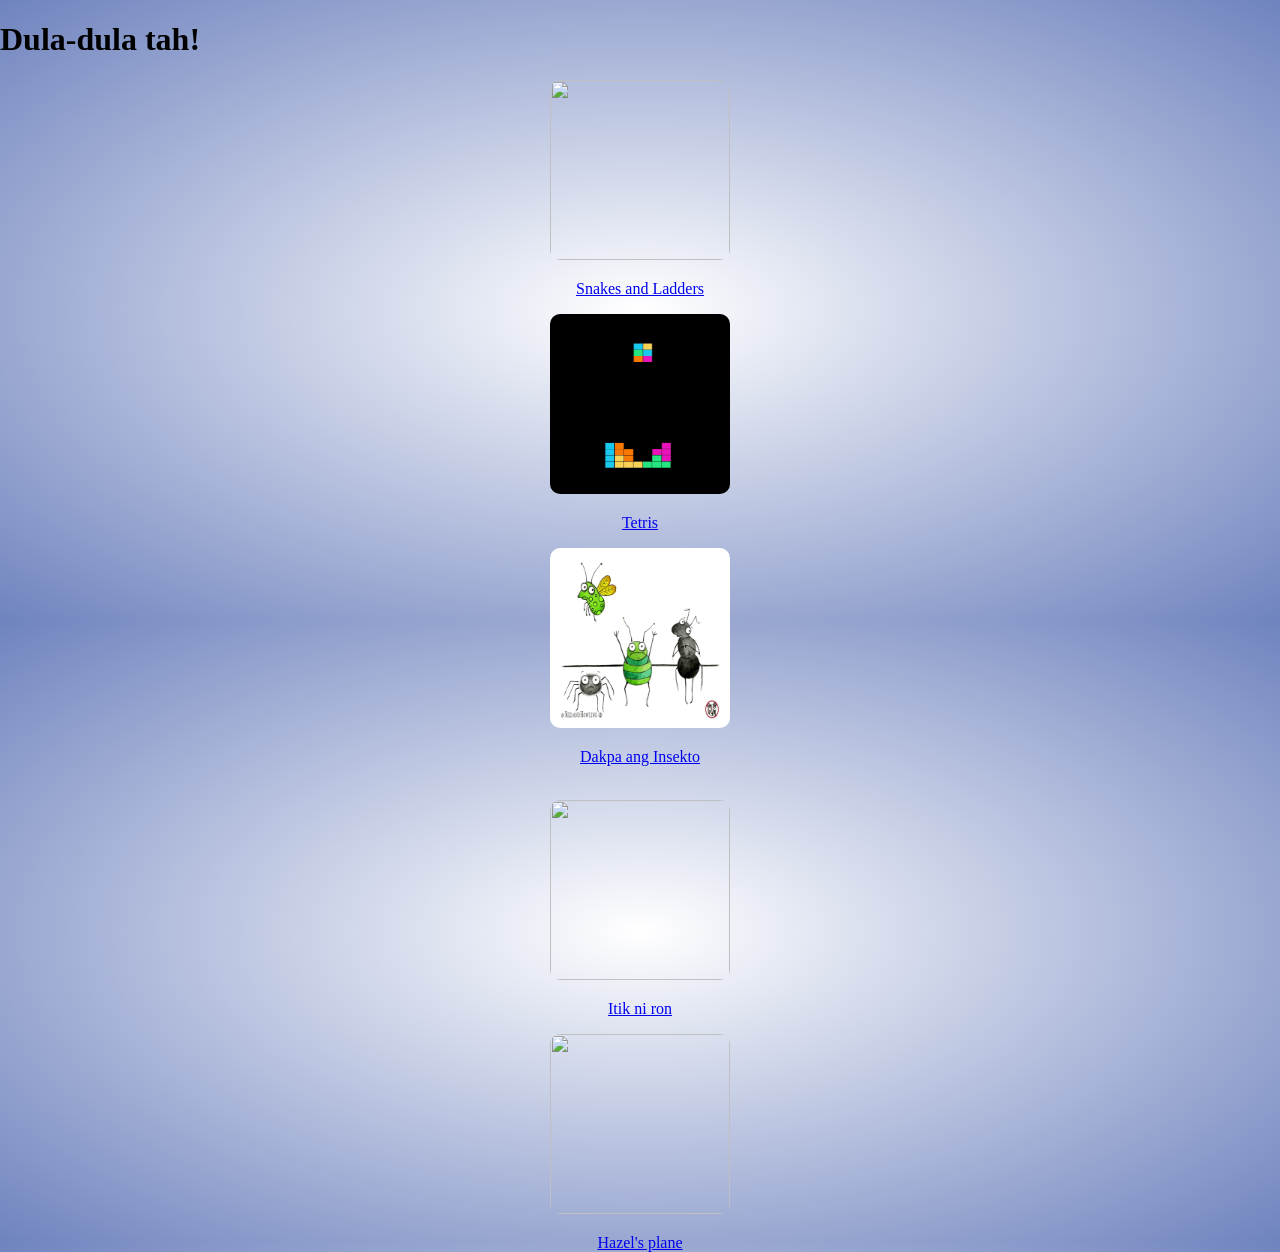
==== index.html @ bc3d1f85 "Add links and images for game options" ====
<!DOCTYPE html>
<html lang="en">

  <head>
    <meta charset="UTF-8">
    <meta name="viewport" content="width=device-width, initial-scale=1.0, maximum-scale=1.0, user-scalable=no">

    <title>Games Nganii ron</title>
    <link rel="stylesheet" href="./style1.css">
    <link rel="stylesheet" href="./style.css">

  </head>
    
  <body>
    <h1>Dula-dula tah!</h1>
    <div id="maindiv">
<center> <div id="div1"><a href="./SnakeLadder/game.html"><img src="snakeLadder.gif" id="planeImage" width="180px" height="180px"></br>
        <p id="itikP">Snakes and Ladders</p></a></div></center>
      
     <center> <div id="div1"><a href="./Tetris.html"><img src="tetris.gif" id="planeImage" width="180px" height="180px"></br>
        <p id="itikP">Tetris</p></a></div>
      <div id="div2"><a href="./Insectgame/insectgame.html"><img src="insect.gif" id="planeImage" width="180px" height="180px"></br>
        <p id="itikP">Dakpa ang Insekto</p></a></div></br></center>
      <center><div id="div3"><a href="./Itik/html/itik.html"><img src="itik.gif" id="planeImage" width="180px" height="180px"></br>
        <p id="itikP">Itik ni ron</p></a></div>
      <div id="div4"><a href="./Plane1/plane.html"><img src="plane.gif" id="planeImage" width="180px" height="180px"></br>
        <p id="itikP">Hazel's plane</p></a></div></center>    
    </div>

  </body>
  
  </html>
---- style.css ----
@import url('https://fonts.googleapis.com/css?family=Josefin+Slab');
@import url('https://fonts.googleapis.com/css?family=Nosifer');

html {
    user-select: none;
}
          
body {
    margin: 0;
    width: 100%;
    height: 600px;
    background: radial-gradient(white, #6F83BE);
}

#maindiv { 
           }

.menu {
    width: 220px;
    height: 480px;
    background-color: #898989;
    position: absolute;
    animation: 0.5s linear;
    animation-fill-mode: forwards;
    overflow: hidden;
    top: 0;
    left: -220px;
    z-index: 1000;
    box-shadow: 0 0 10px black;
}

.listMenu {
    width: 100%;
    height: 410px;
    background-color: transparent;
    display: flex;
    justify-content: center;
    align-items: stretch;
    flex-wrap: wrap;
    position: absolute;
    bottom: 0;
    z-index: 10;
    perspective: 400px;
}

#program {
    position: absolute;
    width: 340px;
    height: 520px;
    background-color: transparent;
    top: calc(50% - 260px);
    left: calc(50% - 170px);
    box-shadow: 0 0 10px  black;
    z-index: 10;
}

.controlPanel {
    width: 100%;
    height: 40px;
    box-sizing: border-box;
    border: 2px solid black;
    border-bottom: transparent;
    border-top: transparent;
    box-shadow: 0 2px 8px rgba(0,0,0,0.5),
    inset 0 1px rgba(255,255,255,0.3),
    inset 0 10px rgba(255,255,255,0.2),
    inset 0 10px 20px rgba(255,255,255,0.25),
    inset 0 -15px 30px rgba(0,0,0,0.3);
    position: absolute;
    top: 0;
    left: 0;
    background-color: transparent;
}

#programClose {
    width: 49px;
    height: 100%;
    position: absolute;
    right: 0;
    background-color: transparent;
    cursor: pointer;
    background: url("http://s019.radikal.ru/i637/1710/7b/b31517e19a30.png") center no-repeat;
}
#programClose:hover {
    background-color: red;
    box-shadow: 0 2px 8px rgba(0,0,0,0.5),
    inset 0 1px rgba(255,255,255,0.3),
    inset 0 10px rgba(255,255,255,0.2),
    inset 0 10px 20px rgba(255,255,255,0.25),
    inset 0 -15px 30px rgba(0,0,0,0.3);
}

#collapse {
    width: 49px;
    height: 100%;
    position: absolute;
    right: 49px;
    background-color: transparent;
    cursor: pointer;
    background: url("http://s019.radikal.ru/i612/1710/8d/10d0c3fe6706.png") no-repeat;
    background-position: center 14px;
}
#collapse:hover {
    background-color: #3c2153;
    box-shadow: 0 2px 8px rgba(0,0,0,0.5),
    inset 0 1px rgba(255,255,255,0.3),
    inset 0 10px rgba(255,255,255,0.2),
    inset 0 10px 20px rgba(255,255,255,0.25),
    inset 0 -15px 30px rgba(0,0,0,0.3);
}

#hitbox {
    height: 100%;
    width: 238px;
    position: absolute;
    left: 0;
    background-color: transparent;
    cursor: url('http://s018.radikal.ru/i516/1710/0d/1efea4e7432d.png'), move;
}

.file {
    width: 80px;
    height: 100px;
    background: url("http://s018.radikal.ru/i524/1710/fb/3cce60cf693e.png") no-repeat;
    background-position: center center;
    position: absolute;
    top: 100px;
    left: 200px;
    cursor: pointer;
    box-sizing: border-box;
}

.file:hover {
    background-color: RGBA(200,220,241,0.4);
    border: 1px solid rgba(31,179,240,0.7);
}


.pixel {
    width: 10%;
    height: 4%;
    border: 1px solid black;
    box-sizing: border-box;
}

.figurePixel {
    background-color: #E3F9A6;
    border: 1px solid white;
    box-shadow: 5px 5px 20px black,
    inset 0 0 10px black;
}

#displayWindow {
    height: 480px;
    width: 240px;
    display: flex;
    justify-content: flex-start;
    align-items: flex-end;
    position: absolute;
    top: 0;
    left: 0;
    border: 1px solid black;
    overflow: hidden;
}
#screen {
    height: 480px;
    width: 340px;
    position: absolute;
    bottom: 0;
    left: 0;
}

#auxiliaryDisplay {
    width: 97px;
    height: 480px;
    background-color: #372939;
    border: 1px solid black;
    box-shadow: inset 0 0 20px black;
    position: absolute;
    top: 0;
    right: 0;
}

#display {
    width: 240px;
    height: 600px;
    display: flex;
    justify-content: flex-start;
    align-items: flex-start;
    flex-wrap: wrap;
    background-image: url('myimg.jpg');
    background-repeat: no-repeat;
    background-size: cover;
}

/* The Modal (background) */
.modal {
  display: none; /* Hidden by default */
  position: fixed; /* Stay in place */
  z-index: 1; /* Sit on top */
  padding-top: 100px; /* Location of the box (top of screen) */
  left: 0;
  top: 0;
  width: 100%; /* Full width */
  height: 100%; /* Full height */
  overflow: auto; /* Enable scroll if needed */
  background-color: rgb(0,0,0); /* Fallback color */
  background-color: rgba(0,0,0,0.9); /* Black w/ opacity */
}

#myImg {display: none;
      position: absolute;
      top: 0;
      left: 100px;
      border: 3px;
      border-radius: 10px;

}
#planeImage, itikImage {
      border: 3px;
      border-radius: 10px;

/* Modal Content (Image) */
.modal-content {
  margin: auto;
  display: block;
  width: 30%;
  max-width: 50px;
}

/* The Close Button */
.close {
  position: absolute;
  top: 150px;
  right: 135px;
  color: #f1f1f1;
  font-size: 40px;
  font-weight: bold;
  cursor: pointer;
}




.nickname {
    width: 90%;
    height: 30px;
    display: flex;
    color: white;
    font-size: 15px;
    box-sizing: border-box;
    box-shadow: 0 0 10px black;
    justify-content: center;
    align-items: center;
    position: absolute;
    font-family: sans-serif;
    top: 10px;
    left: 5%;
}

.nexFigureBox {
    width: 92%;
    height: 110px;
    font-family: sans-serif;
    display: flex;
    text-shadow: 0 0 10px black;
    justify-content: space-around;
    flex-direction: column;
    align-items: center;
    position: absolute;
    color: white;
    top: 40%;
    left: 4%;
}

#nextFigure {
    width: 80px;
    height: 80px;
    border: 1px solid white;
    box-shadow: 0 0 20px black;
    display: flex;
    justify-content: flex-start;
    align-items: flex-start;
    flex-wrap: wrap;
}

.pixelDisplayNext {
    width: 20%;
    height: 20%;
    box-sizing: border-box;
    border: 1px solid black;
}

.pixelNextFigure {
    background-color: red;
    box-sizing: border-box;
    border: 1px solid white;
}

#points {
    width: 90%;
    height: 25px;
    display: flex;
    font-size: 20px;
    padding-top: 3px;
    box-shadow: 0 0 10px black;
    font-family: 'Josefin Slab', serif;
    justify-content: center;
    align-items: center;
    color: white;
    position: absolute;
    top: 23%;
    left: 5%;
}

#pause {
    width: 90%;
    height: 25px;
    display: flex;
    font-size: 18px;
    box-sizing: border-box;
    border: 1px solid white;
    font-family: sans-serif;
    transition: 0.3s linear;
    box-shadow: 0 0 10px black;
    background-color: red;
    justify-content: center;
    align-items: center;
    color: white;
    position: absolute;
    bottom: 15%;
    left: 5%;
    cursor: pointer;
}
#pause:hover {
    background-color: #036D49;
}

#menu {
    width: 90%;
    height: 25px;
    display: flex;
    font-size: 18px;
    box-sizing: border-box;
    border: 1px solid white;
    font-family: sans-serif;
    transition: 0.3s linear;
    box-shadow: 0 0 10px black;
    background-color: blue;
    justify-content: center;
    align-items: center;
    color: white;
    position: absolute;
    bottom: 7%;
    left: 5%;
    cursor: pointer;
}
#menu:hover {
    background-color: #6F0317;
}

.gameOver {
    width: 200px;
    height: 250px;
    box-sizing: border-box;
    font-family: 'Nosifer', cursive;
    display: flex;
    flex-direction: column;
    justify-content: center;
    align-items: center;
    font-size: 30px;
    color: black;
    position: absolute;
    top: calc(50% - 125px);
    right: calc(50% - 100px);
}

.gameOver span:first-child {
    font-size: 40px;
    color: red;
    text-shadow: 0 0 10px #4a1711;
}

.gameOver span:nth-child(2) {
    font-size: 20px;
    color: red;
    text-shadow: 0 0 10px #4a1711;
}

.gameOver span:nth-child(3) {
    font-size: 20px;
    color: red;
    text-shadow: 0 0 10px #4a1711;
    cursor: pointer;
    transition: 0.3s linear;
}
.gameOver span:nth-child(3):hover {
    font-size: 25px;
}

.pause {
    font-size: 30px;
    color: #114a10;
    margin-bottom: 0;
}

.userCreate {
    position: absolute;
    top: calc(50% - 150px);
    left: 1px;
    width: 99%;
    height: 300px;
    background-color: #314255;
    /*display: flex;
    flex-direction: column;
    justify-content: space-around;
    align-items: center;*/
    box-shadow: 0 0 20px black;
}

.userCreate span {
    width: 150px;
    height: 120px;
    padding-right: 5px;
    display: flex;
    margin: auto;
    justify-content: center;
    align-items: flex-end;
    font-size: 13px;
    background: url("http://i062.radikal.ru/1710/74/f18bf527966a.png") no-repeat;
    background-position: center 20px;
    font-family: sans-serif;
    color: white;
}

.userCreate input {
    border: none;
    outline: none;
    background: url("http://s014.radikal.ru/i328/1710/2c/f9e9e7b4d7c7.png") no-repeat;
    width: 206px;
    height: 26px;
    background-color: transparent;
    box-sizing: border-box;
    padding: 3px;
    padding-left: 20px;
    border-bottom: 1px solid white;
    color: white;
    font-size: 20px;
    position: absolute;
    left: 15px;
    top: 160px;
}

.userCreate div {
    width: 210px;
    height: 35px;
    background-color: #37DCF6;
    display: flex;
    justify-content: center;
    align-items: center;
    color: white;
    font-family: sans-serif;
    cursor: pointer;
    transition: 0.2s linear;
    position: absolute;
    left: 14px;
    top: 230px;
}
.userCreate div:hover {
    background-color: #7cffff;
}
.userCreate div:active {
    box-shadow: inset 0 0 10px black;
}

.errorMessage {
    position: absolute;
    top: calc(50% - 130px);
    left: 20px;
    width: 200px;
    height: 260px;
    background: url("http://s018.radikal.ru/i519/1710/48/4924b51033a4.png") no-repeat;
    background-position: center 15px;
    background-color: #029863;
    font-family: sans-serif;
    font-size: 16px;
    color: white;
    text-align: center;
    box-shadow: 0 0 10px black;
}

.errorMessage span {
    position: absolute;
    display: flex;
    justify-content: center;
    align-items: center;
    bottom: 25px;
    width: 100%;
    height: 100px;
}

.errorMessage div {
    position: absolute;
    bottom: 10px;
    width: 100%;
    height: 30px;
    background-color: #11174c;
    cursor: pointer;
    display: flex;
    justify-content: center;
    align-items: center;
    color: white;
    transition: 0.2s linear;
}
.errorMessage div:hover {
    background-color: #1b156b;
}

#headerMenu {
    width: 100%;
    height: 70px;
    background-color: #33334C;
    display: flex;
    justify-content: space-around;
    align-items: stretch;
    box-shadow: 0 -3px 10px 5px black;
    z-index: 110;
    position: absolute;
    top: 0;
    left: 0;
}

#headerMenu div {
    width: 53px;
    height: 70px;
    border-right: 1px solid #1D2B46;
    border-left: 1px solid transparent;
    background-color: transparent;
    position: relative;
    cursor: pointer;
    z-index: 100;
}
#headerMenu div:first-child {
    border-left: 1px solid transparent;
    background: url("http://s009.radikal.ru/i309/1710/0a/989c779a1e94.png") no-repeat;
    background-size: 40px auto;
    background-position: 6px center;
}


#headerMenu div:nth-child(2) {
    background: url("http://s018.radikal.ru/i518/1710/43/97215325bb69.png") no-repeat;
    background-size: 50px auto;
    background-position: 1px center;
}

#headerMenu div:nth-child(3) {
    background: url("http://s019.radikal.ru/i641/1710/a5/369dd823a975.png") no-repeat;
    background-size: 40px auto;
    background-position: 5px center;
}



#headerMenu div:last-child {
    border-right: 1px solid transparent;
    background: url("http://s019.radikal.ru/i603/1710/60/4c9ffa9e5031.png") no-repeat;
    background-size: 35px auto;
    background-position: 8px center;
}



/* классы кнопок и их псевдоэлементы */


.home::before {
    content: 'home';
    color: #EAEAEA;
    font-size: 14px;
    font-family: sans-serif;
    display: flex;
    justify-content: center;
    align-items: center;
    width: 54px;
    height: 25px;
    background-color: #885F7F;
    position: absolute;
    left: -1px;
    bottom: -25px;
    transform-origin: 0 0;
    transform: rotateX(-85deg);
    animation: exit 1s ease-out;
    animation-fill-mode: forwards;
    box-shadow: 0 4px 7px -4px black;
}



.records::before {
    content: 'records';
    color: #EAEAEA;
    font-size: 14px;
    font-family: sans-serif;
    display: flex;
    justify-content: center;
    align-items: center;
    width: 54px;
    height: 25px;
    background-color: #885F7F;
    position: absolute;
    left: -1px;
    bottom: -25px;
    transform-origin: 0 0;
    transform: rotateX(-85deg);
    animation: exit 1s ease-out;
    animation-fill-mode: forwards;
    box-shadow: 0 4px 7px -4px black;
}


.saves::before {
    content: 'saves';
    color: #EAEAEA;
    font-size: 14px;
    font-family: sans-serif;
    display: flex;
    justify-content: center;
    align-items: center;
    width: 54px;
    height: 25px;
    background-color: #885F7F;
    position: absolute;
    left: -1px;
    bottom: -25px;
    transform-origin: 0 0;
    transform: rotateX(-85deg);
    animation: exit 1s ease-out;
    animation-fill-mode: forwards;
    box-shadow: 0 4px 7px -4px black;
}


.settings::before {
    content: 'settings';
    color: #EAEAEA;
    font-size: 14px;
    font-family: sans-serif;
    display: flex;
    justify-content: center;
    align-items: center;
    width: 54px;
    height: 25px;
    background-color: #885F7F;
    position: absolute;
    left: -1px;
    bottom: -25px;
    transform-origin: 0 0;
    transform: rotateX(-85deg);
    animation: exit 1s ease-out;
    animation-fill-mode: forwards;
    box-shadow: 0 4px 7px -4px black;
}

#headerMenu div:hover {
    background-color: #D64A73;
}


.menuBlock {
    display: flex;
    box-sizing: border-box;
    transition: 0.3s linear;
    font-family: sans-serif;
    font-size: 30px;
    cursor: pointer;
    color: white;
    z-index: 1;
    transform-origin: 100% 0;
    transform: rotateY(-110deg);
    animation: menu 0.5s ease-out;
    animation-fill-mode: forwards;
    width: 100%;
}




.resume {
    background: url("http://s018.radikal.ru/i506/1710/1d/dc9acc1b6205.png") no-repeat;
    background-position: center 20px;
    align-items: flex-end;
    justify-content: center;
    padding-bottom: 10px;
    background-color: #EF6363;
}
.resume:hover {
    background-color: #ef8690;
}

.newGameButton {
    background: url("http://s41.radikal.ru/i093/1710/47/04967603e60a.png") no-repeat;
    background-position: center 15px;
    align-items: flex-end;
    justify-content: center;
    padding-bottom: 10px;
    background-color: #F1B136;
}
.newGameButton:hover {
    background-color: #f1c936;
}

.fullVersion {
    background: url("http://i075.radikal.ru/1710/37/4c48a19de8ca.png") no-repeat;
    background-position: center 5px;
    align-items: flex-end;
    justify-content: center;
    padding-bottom: 10px;
    background-color: #2b7cff;
}
.fullVersion:hover {
    background-color: #2ba5ff;
}



.firstPlace {
    background: url("http://s018.radikal.ru/i523/1710/9a/f6f4408d6946.png") no-repeat;
    background-position: 10px center;
    align-items: center;
    justify-content: center;
    background-color: #ea354a;
}


.secondPlace {
    background: url("http://s019.radikal.ru/i601/1710/93/172f5c72eaaf.png") no-repeat;
    background-position: 15px center;
    align-items: center;
    justify-content: center;
    background-color: #ea554a;
}


.thirdPlace {
    background: url("http://s008.radikal.ru/i303/1710/da/cc999f1c4fbb.png") no-repeat;
    background-position: 15px center;
    align-items: center;
    justify-content: center;
    background-color: #ff644a;
}


.fourthPlace {
    background: url("http://s015.radikal.ru/i331/1710/01/4fffc0ab9c63.png") no-repeat;
    background-position: 20px center;
    align-items: center;
    justify-content: center;
    background-color: #ff8d4a;
}


.fifthPlace {
    background: url("http://s018.radikal.ru/i510/1710/a4/de0ca535dbd2.png") no-repeat;
    background-position: 20px center;
    align-items: center;
    justify-content: center;
    background-color: #ffaf4a;
}


/* Блоки сохранения */


.add {
    background: url("http://s011.radikal.ru/i316/1710/04/87979664566f.png") no-repeat;
    background-position: 35px center;
    align-items: center;
    justify-content: center;
}

.save {
    background: url("http://s018.radikal.ru/i525/1710/05/5bbe4aabdff6.png") no-repeat;
    background-position: 15px center;
    flex-direction: column;
    align-items: center;
    justify-content: center;
    font-size: 22px;
}

.save span:nth-child(2) {
    font-size: 15px;
}

.saveList div:nth-child(1) {
    background-color: #ffaf4a;
}
.saveList div:nth-child(1):hover {
    background-color: #ffce4a;
}

.saveList button:nth-child(2) {
    background-color: #995eff;
    border: none;
}
.saveList button:nth-child(2):hover {
    background-color: #9986ff;
}

.saveList button:nth-child(3) {
    background-color: #55a5ff;
    border: none;
}
.saveList button:nth-child(3):hover {
    background-color: #55ceff;
}

.saveList button:nth-child(4) {
    background-color: #16ff8e;
    border: none;
}
.saveList button:nth-child(4):hover {
    background-color: #53ff96;
}

.saveList button:nth-child(5) {
    background-color: #e164ff;
    border: none;
}
.saveList button:nth-child(5):hover {
    background-color: #e191ff;
}


/* блоки сложности */

.easy {
    background: url("http://s016.radikal.ru/i337/1710/0c/1b469cf54d91.png") no-repeat;
    background-position: center 20px;
    align-items: flex-end;
    justify-content: center;
    padding-bottom: 10px;
    background-color: #14c925;
    overflow: hidden;
}
.easy:hover {
    background-color: #14f425;
}
.easy div {
    position: absolute;
    bottom: -20px;
    right: -20px;
    width: 0;
    height: 0;
    transition: 0.2s linear;
}

.middle {
    background: url("http://s019.radikal.ru/i634/1710/54/62c2fdc95a40.png") no-repeat;
    background-position: center 20px;
    align-items: flex-end;
    justify-content: center;
    padding-bottom: 10px;
    background-color: #ff7f1b;
    overflow: hidden;
}
.middle:hover {
    background-color: #ffaf1b;
}

.middle div {
    position: absolute;
    bottom: -20px;
    right: -20px;
    width: 0;
    height: 0;
    transition: 0.2s linear;
}

.hard {
    background: url("http://s014.radikal.ru/i326/1710/61/2a28dadbc3b7.png") no-repeat;
    background-position: center 15px;
    align-items: flex-end;
    justify-content: center;
    padding-bottom: 10px;
    background-color: #ff4120;
    overflow: hidden;
}
.hard:hover {
    background-color: #ff534d;
}

.hard div {
    position: absolute;
    bottom: -20px;
    right: -20px;
    width: 0;
    height: 0;
    transition: 0.2s linear;
}

.indication div{
    width: 50px;
    height: 50px;
    border-radius: 50%;
    background-color: RGBA(0,0,0, 0.4);
}


@keyframes exit {

    0% {
        transform: rotateX(-85deg);
    }
    30% {
        transform: rotateX(50deg);
    }
    60% {
        transform: rotateX(-30deg);
    }
    80% {
        transform: rotateX(10deg);
    }
    100% {
        transform: rotateX(0deg);
    }

}

@keyframes menu {

    0% {
        transform: rotateY(-110deg);
    }
    100% {
        transform: rotateY(0deg);
    }

}

@keyframes menuShow {
    0% {
        left: -220px;
    }
    100% {
        left: 0;
    }
}

@keyframes menuClose {
    0% {
        left: 0;
    }
    100% {
        left: -220px;
    }
}
#leftkey { position: absolute;
          
           bottom:0;}
#downkey { position: absolute;
           left:101px;
           bottom:0;}
#rightkey { position: absolute;
           left: 282px;
           bottom:0;}

#h1{position:absolute;
    top: 0;}
#itikImage, #tetrisImage {border: 3px;
                          border-radius: 15px;}
#maindiv, #secondDiv {border: 3px;
                      border-radius: 30px;
                      border-color: maroon;
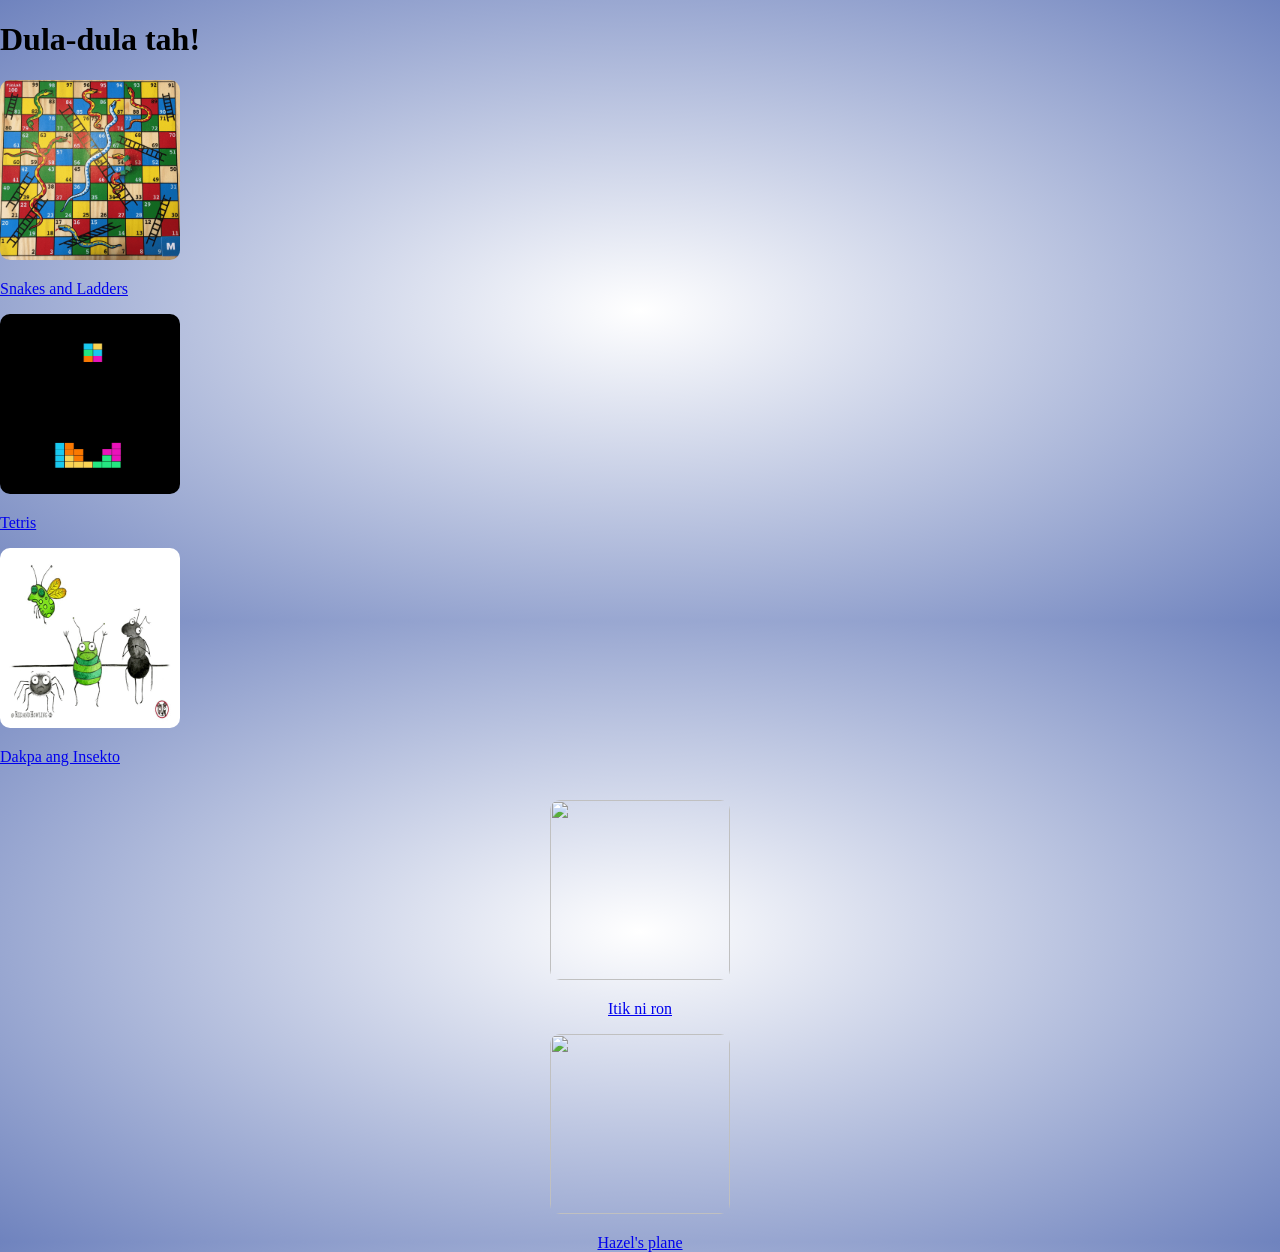
==== commit 064b0d56: "Update index.html" ====
--- a/index.html
+++ b/index.html
@@ -15,17 +15,17 @@
   <body>
     <h1>Dula-dula tah!</h1>
     <div id="maindiv">
-<center> <div id="div1"><a href="./SnakeLadder/game.html"><img src="snakeLadder.gif" id="planeImage" width="180px" height="180px"></br>
-        <p id="itikP">Snakes and Ladders</p></a></div></center>
+ <div id="div1"><a href="./SnakeLadder/game.html"><img src="snakeLadder.gif" id="planeImage" width="180px" height="180px"></br>
+        <p id="itikP">Snakes and Ladders</p></a></div>
       
-     <center> <div id="div1"><a href="./Tetris.html"><img src="tetris.gif" id="planeImage" width="180px" height="180px"></br>
+      <div id="div1"><a href="./Tetris.html"><img src="tetris.gif" id="planeImage" width="180px" height="180px"></br>
         <p id="itikP">Tetris</p></a></div>
       <div id="div2"><a href="./Insectgame/insectgame.html"><img src="insect.gif" id="planeImage" width="180px" height="180px"></br>
-        <p id="itikP">Dakpa ang Insekto</p></a></div></br></center>
+        <p id="itikP">Dakpa ang Insekto</p></a></div></br>
       <center><div id="div3"><a href="./Itik/html/itik.html"><img src="itik.gif" id="planeImage" width="180px" height="180px"></br>
         <p id="itikP">Itik ni ron</p></a></div>
       <div id="div4"><a href="./Plane1/plane.html"><img src="plane.gif" id="planeImage" width="180px" height="180px"></br>
-        <p id="itikP">Hazel's plane</p></a></div></center>    
+        <p id="itikP">Hazel's plane</p></a></div></center>   
     </div>
 
   </body>
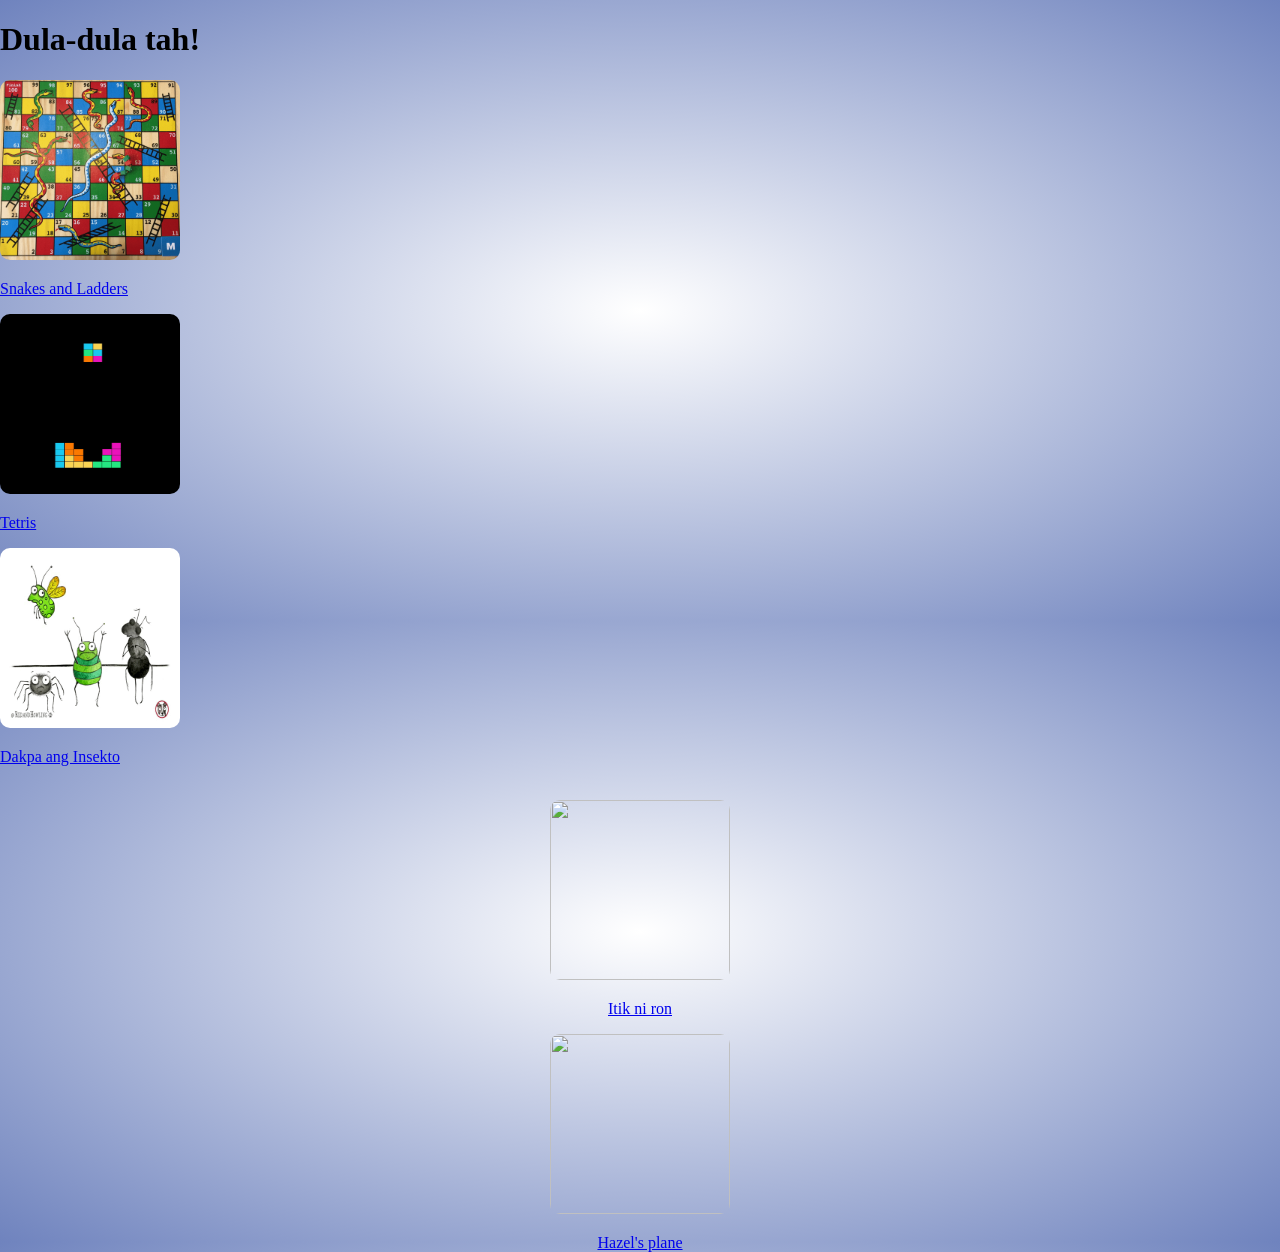
==== commit 0a4c62cd: "Update index.html" ====
--- a/index.html
+++ b/index.html
@@ -18,7 +18,7 @@
  <div id="div1"><a href="./SnakeLadder/game.html"><img src="snakeLadder.gif" id="planeImage" width="180px" height="180px"></br>
         <p id="itikP">Snakes and Ladders</p></a></div>
       
-      <div id="div1"><a href="./Tetris.html"><img src="tetris.gif" id="planeImage" width="180px" height="180px"></br>
+      <div id="div1"><a href="./Tetris/Tetris.html"><img src="tetris.gif" id="planeImage" width="180px" height="180px"></br>
         <p id="itikP">Tetris</p></a></div>
       <div id="div2"><a href="./Insectgame/insectgame.html"><img src="insect.gif" id="planeImage" width="180px" height="180px"></br>
         <p id="itikP">Dakpa ang Insekto</p></a></div></br>
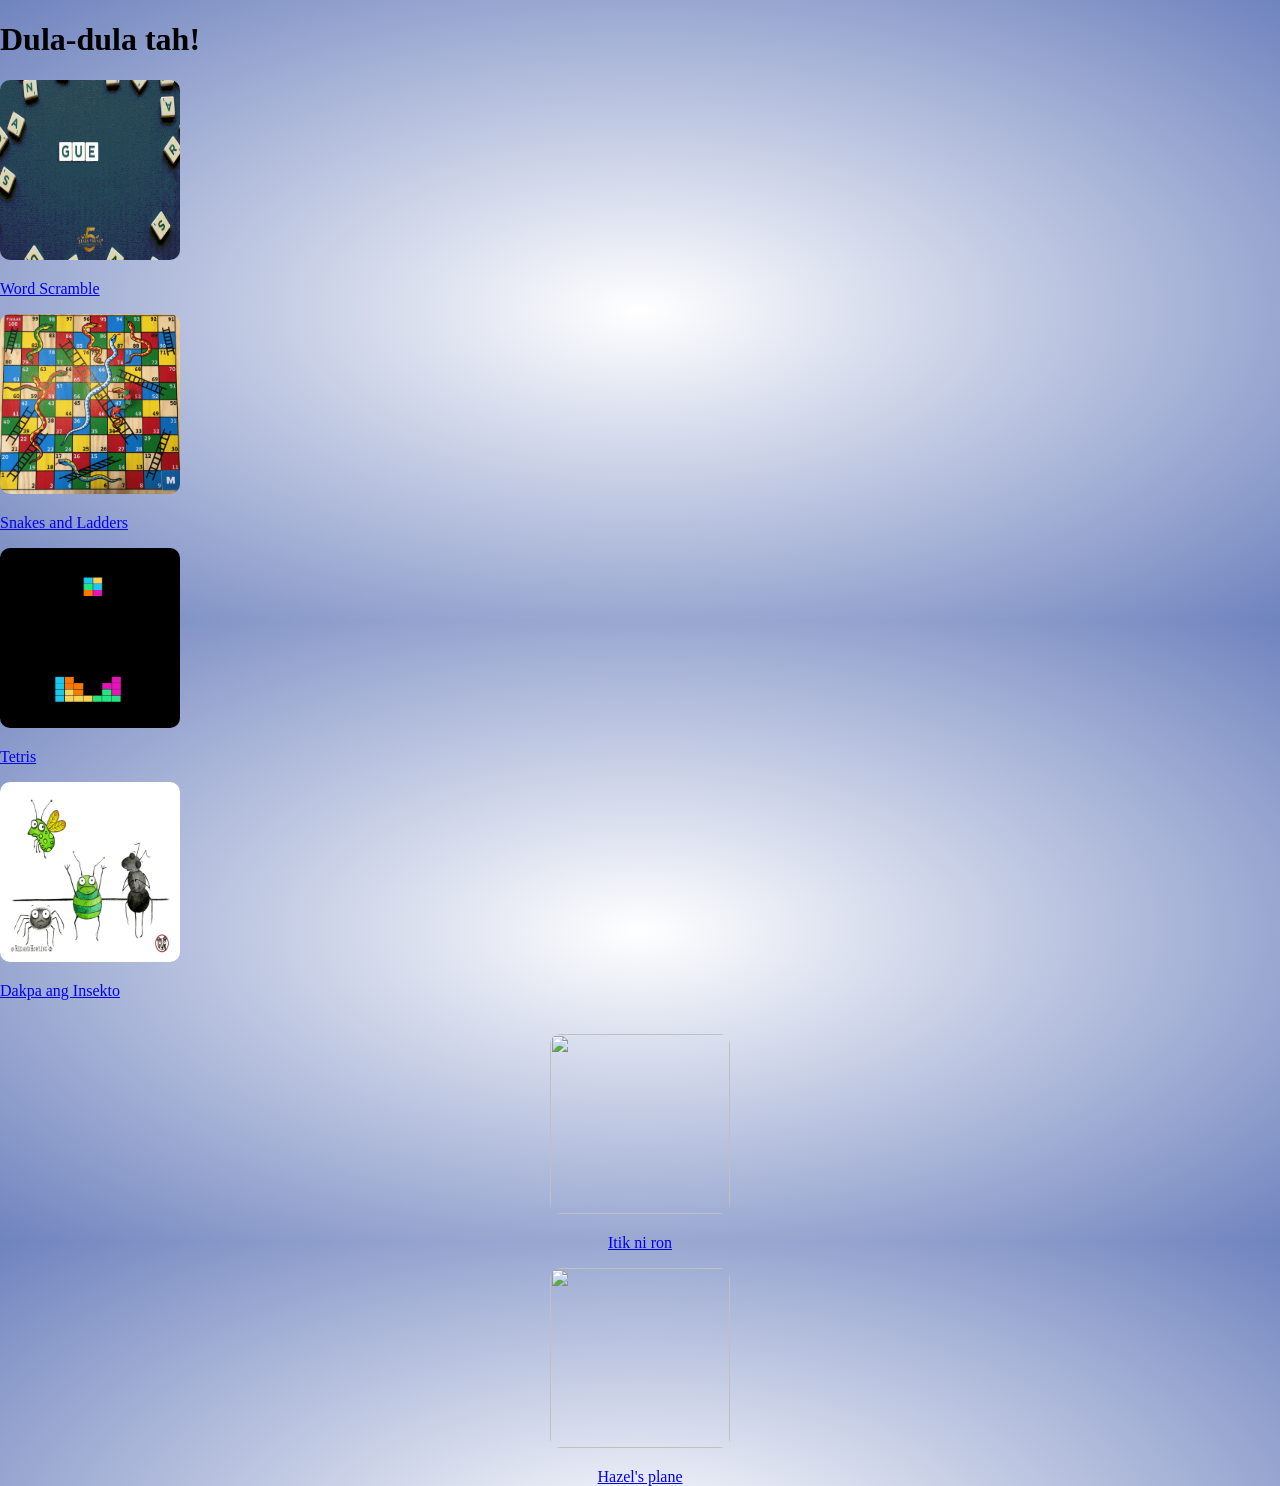
==== commit fed82317: "Update index.html" ====
--- a/index.html
+++ b/index.html
@@ -15,6 +15,11 @@
   <body>
     <h1>Dula-dula tah!</h1>
     <div id="maindiv">
+     
+     <div id="div1"><a href="./WordScramble/wordScramble.html"><img src="scramble.gif" id="planeImage" width="180px" height="180px"></br>
+        <p id="itikP">Word Scramble</p></a></div>
+      
+      
  <div id="div1"><a href="./SnakeLadder/game.html"><img src="snakeLadder.gif" id="planeImage" width="180px" height="180px"></br>
         <p id="itikP">Snakes and Ladders</p></a></div>
       
--- a/style.css
+++ b/style.css
@@ -12,8 +12,6 @@
     background: radial-gradient(white, #6F83BE);
 }
 
-#maindiv { 
-           }
 
 .menu {
     width: 220px;
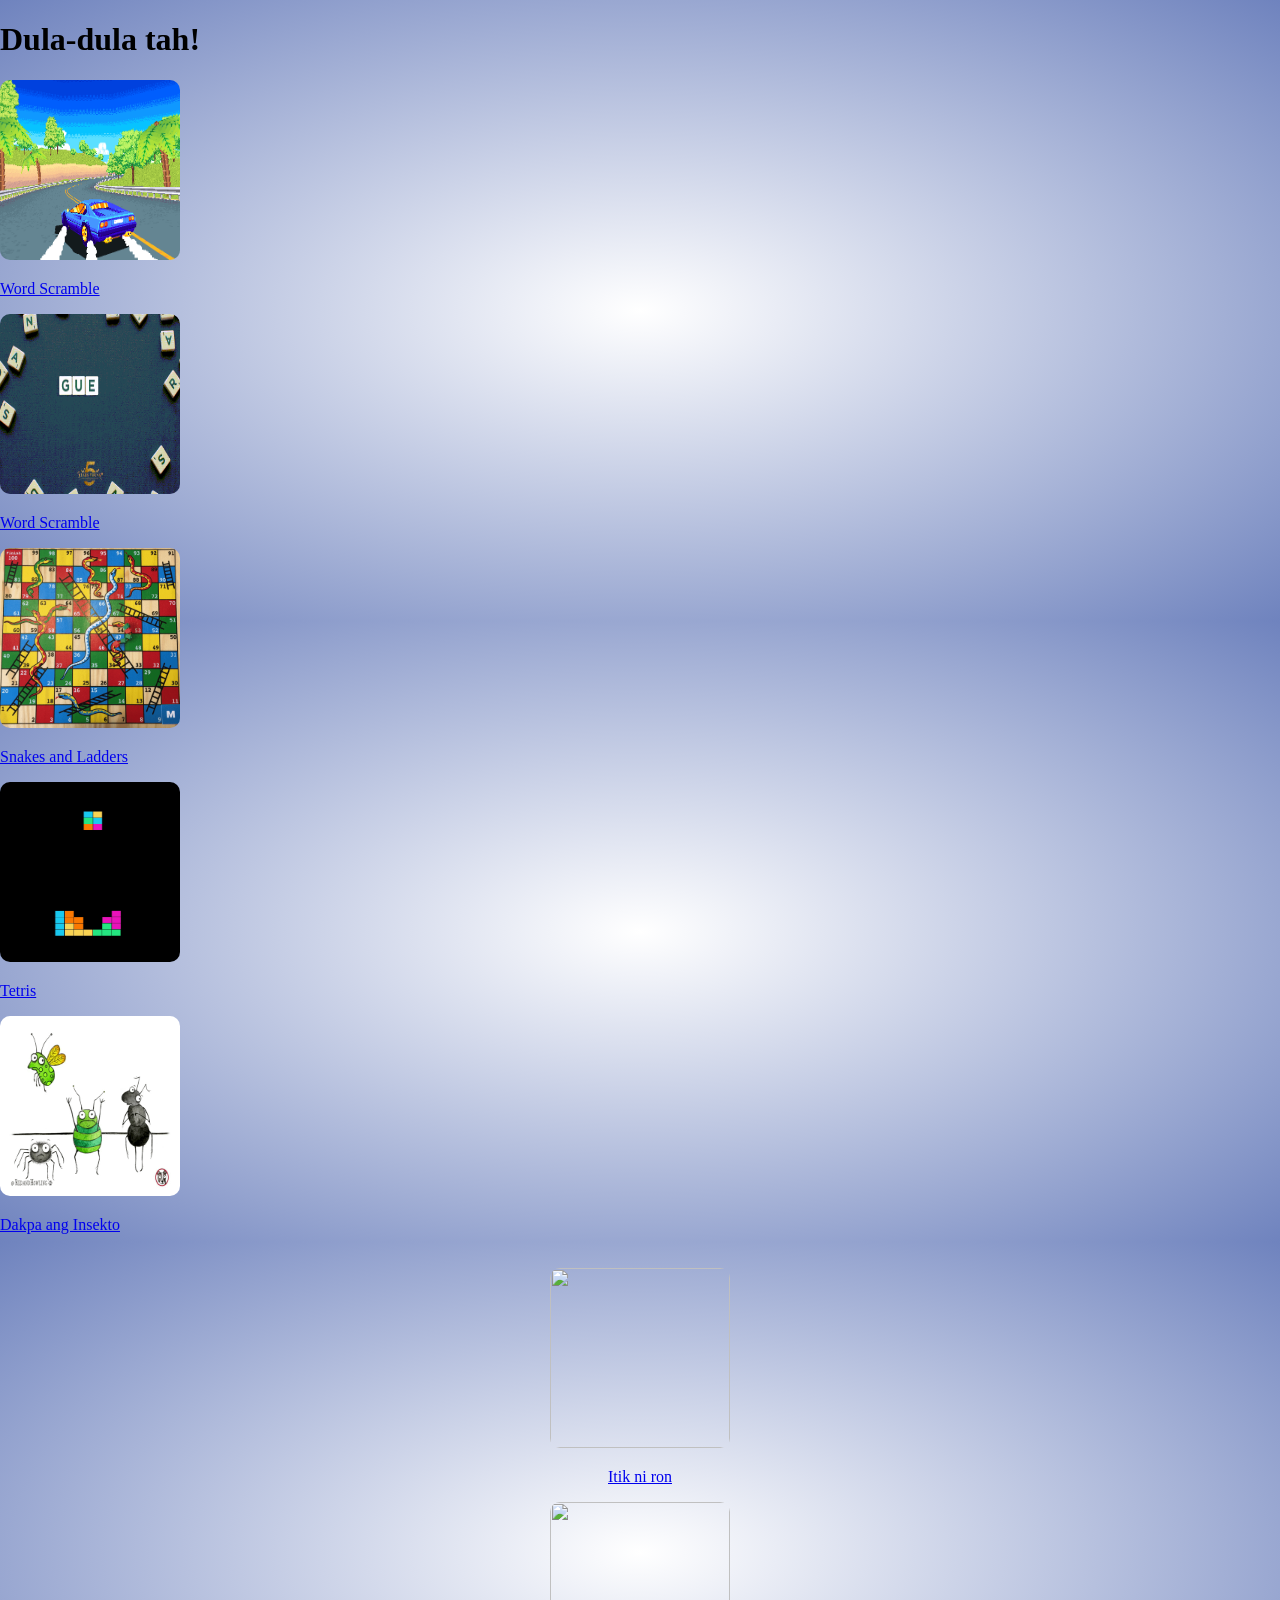
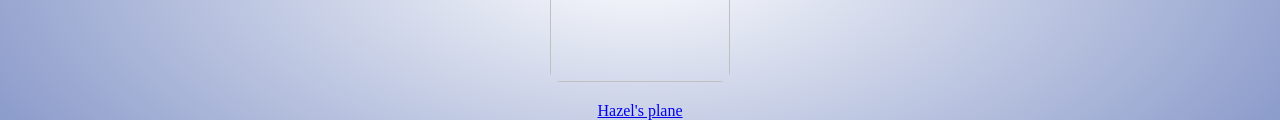
==== commit b6e7f48b: "Update index.html" ====
--- a/index.html
+++ b/index.html
@@ -15,7 +15,9 @@
   <body>
     <h1>Dula-dula tah!</h1>
     <div id="maindiv">
-     
+     <div id="div1"><a href="./CarRace/car.html"><img src="car.gif" id="planeImage" width="180px" height="180px"></br>
+        <p id="itikP">Word Scramble</p></a></div>
+      
      <div id="div1"><a href="./WordScramble/wordScramble.html"><img src="scramble.gif" id="planeImage" width="180px" height="180px"></br>
         <p id="itikP">Word Scramble</p></a></div>
       
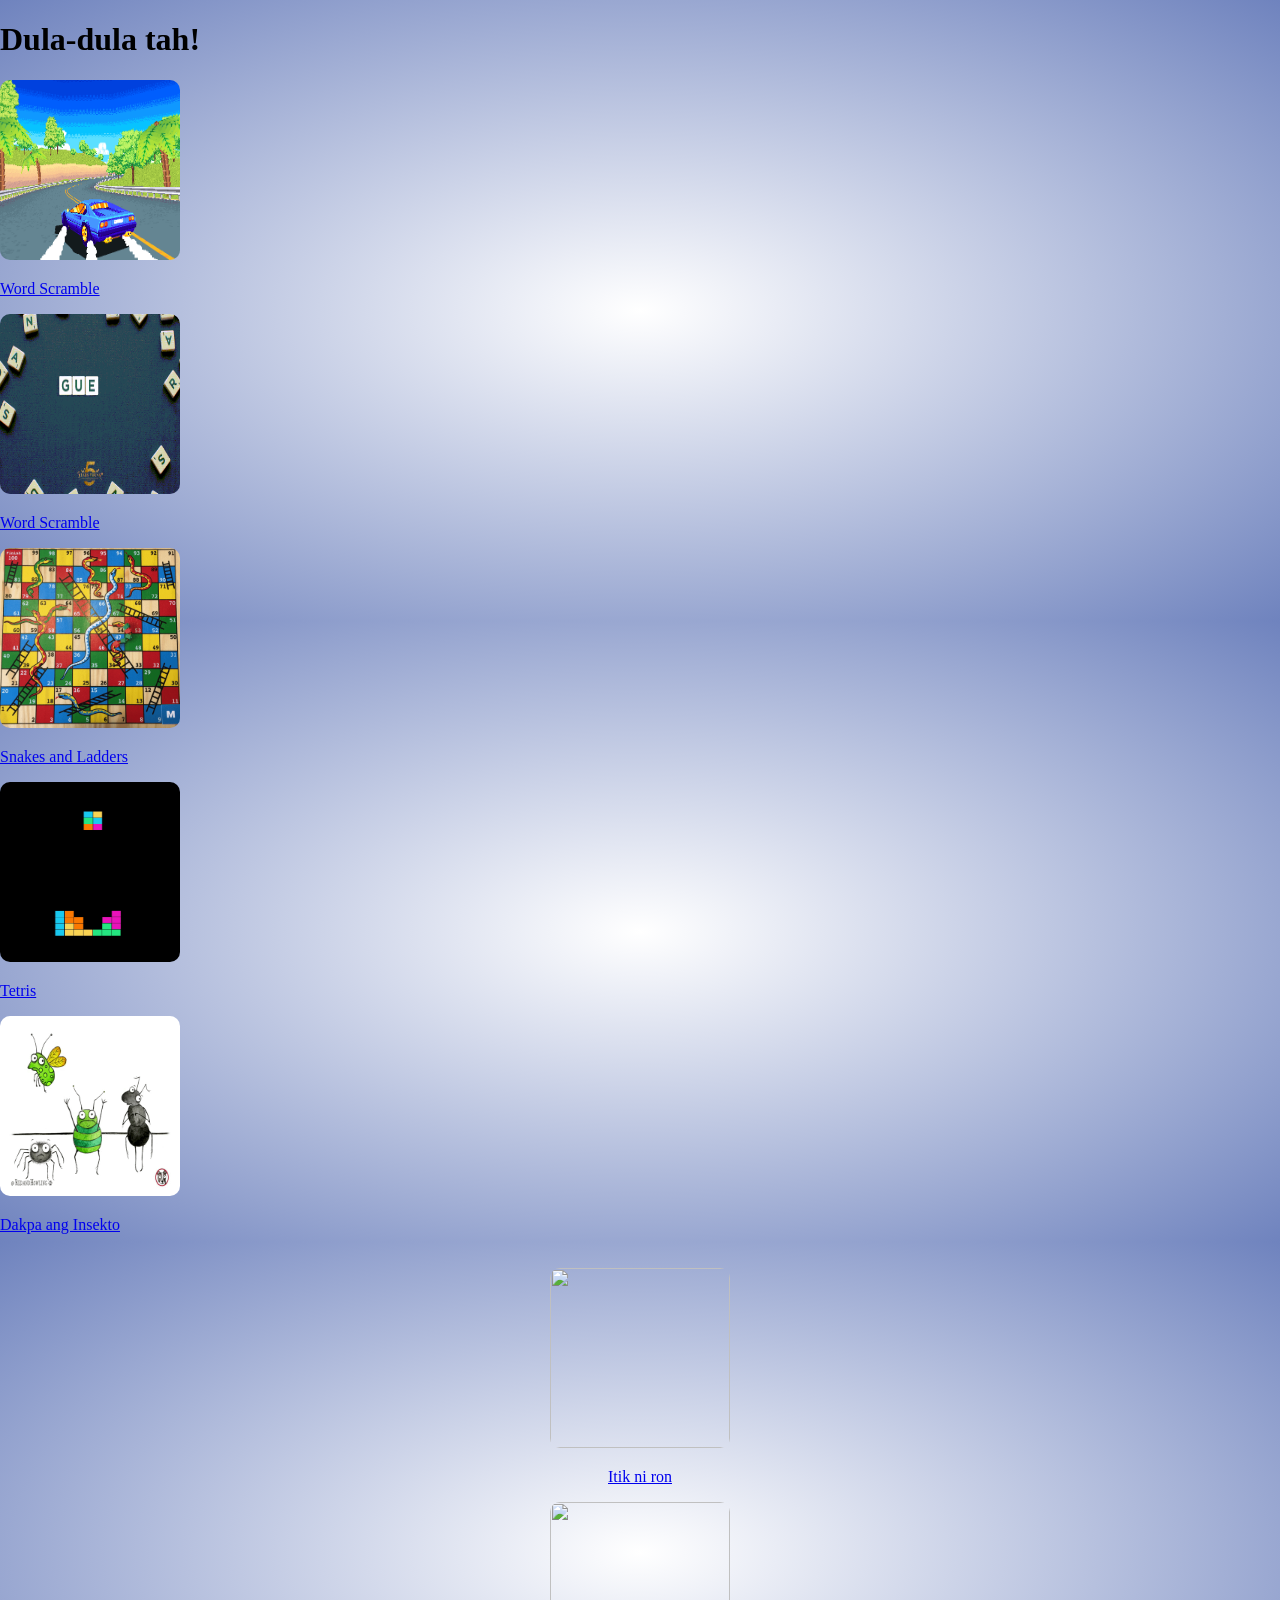
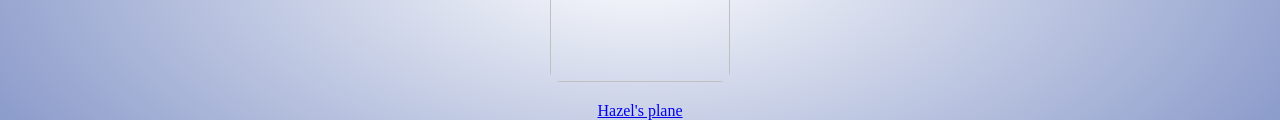
==== commit 664f0d56: "Update link for CarRace to index.html" ====
--- a/index.html
+++ b/index.html
@@ -15,7 +15,7 @@
   <body>
     <h1>Dula-dula tah!</h1>
     <div id="maindiv">
-     <div id="div1"><a href="./CarRace/car.html"><img src="car.gif" id="planeImage" width="180px" height="180px"></br>
+     <div id="div1"><a href="./CarRace/index.html"><img src="car.gif" id="planeImage" width="180px" height="180px"></br>
         <p id="itikP">Word Scramble</p></a></div>
       
      <div id="div1"><a href="./WordScramble/wordScramble.html"><img src="scramble.gif" id="planeImage" width="180px" height="180px"></br>
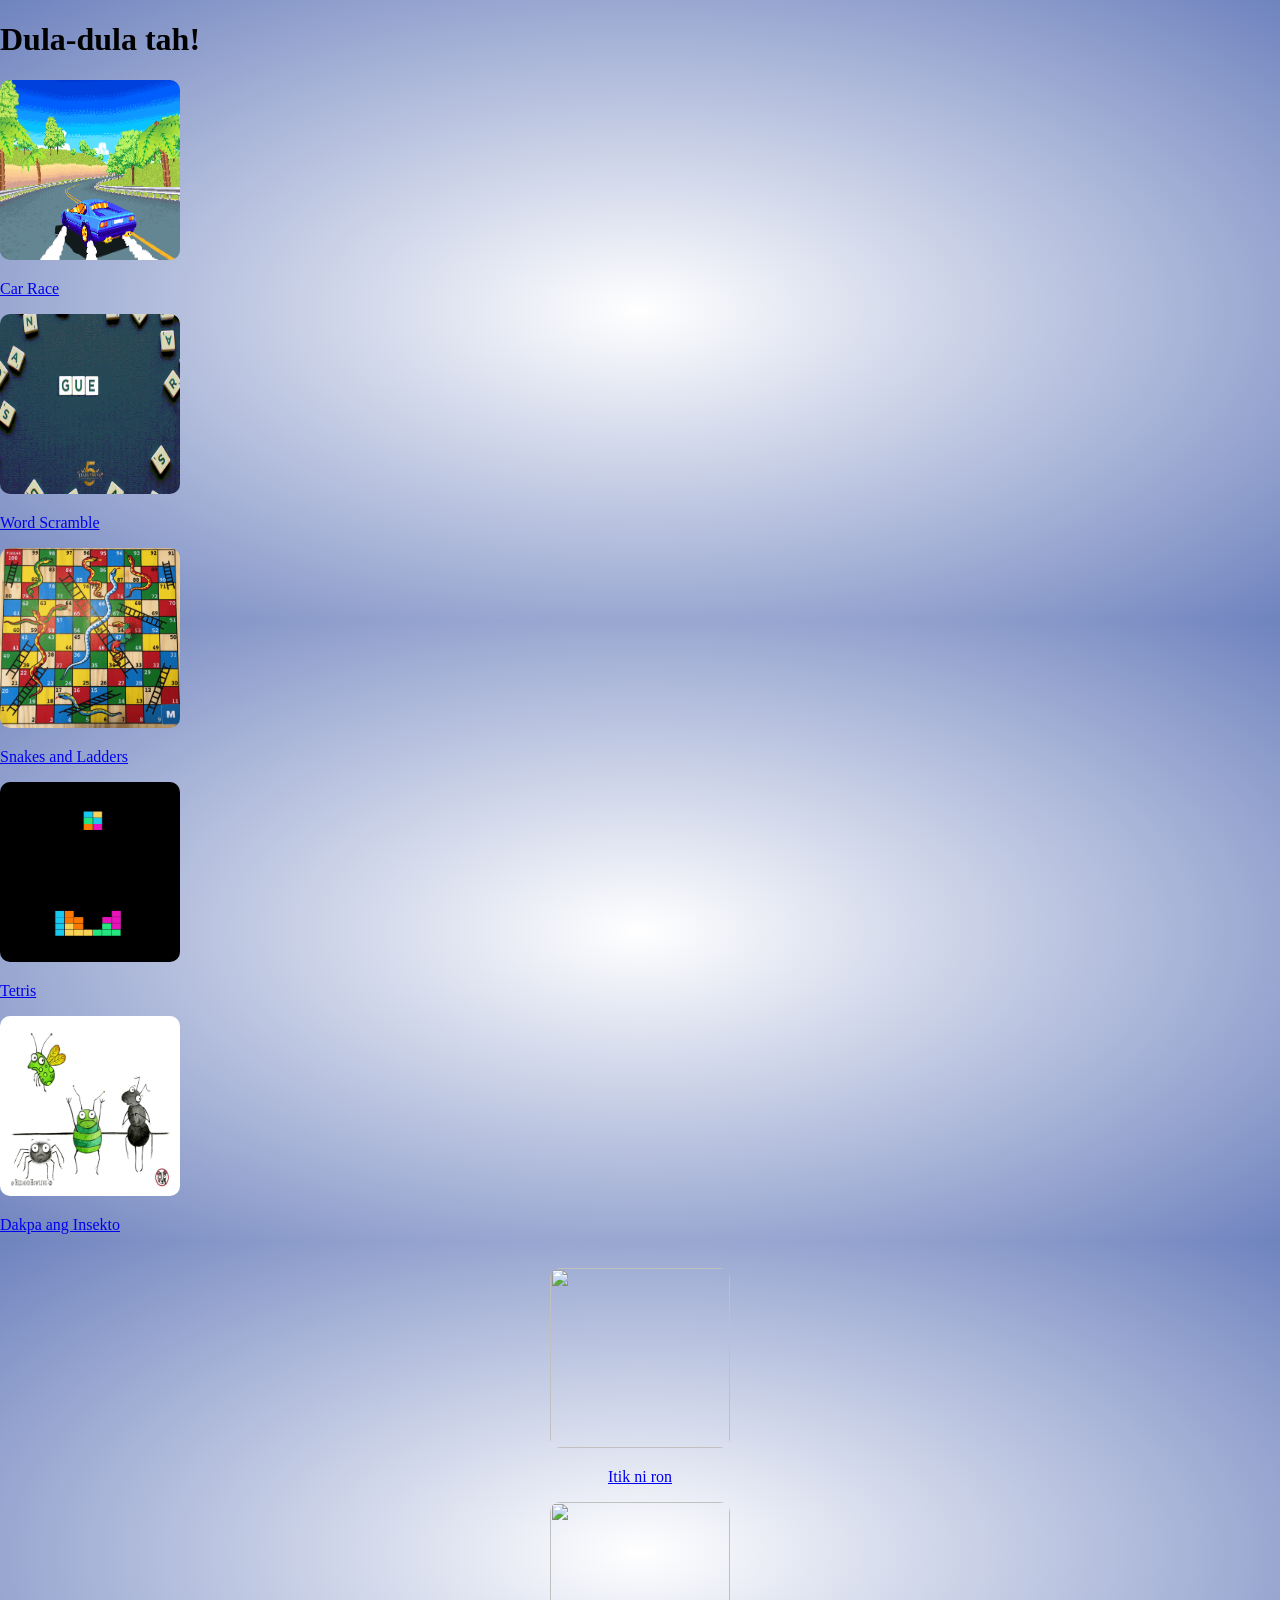
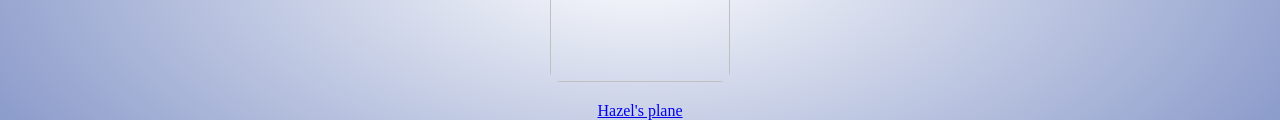
==== commit 351e726f: "Change link text from 'Word Scramble' to 'Car Race'" ====
--- a/index.html
+++ b/index.html
@@ -16,7 +16,7 @@
     <h1>Dula-dula tah!</h1>
     <div id="maindiv">
      <div id="div1"><a href="./CarRace/index.html"><img src="car.gif" id="planeImage" width="180px" height="180px"></br>
-        <p id="itikP">Word Scramble</p></a></div>
+        <p id="itikP">Car Race</p></a></div>
       
      <div id="div1"><a href="./WordScramble/wordScramble.html"><img src="scramble.gif" id="planeImage" width="180px" height="180px"></br>
         <p id="itikP">Word Scramble</p></a></div>
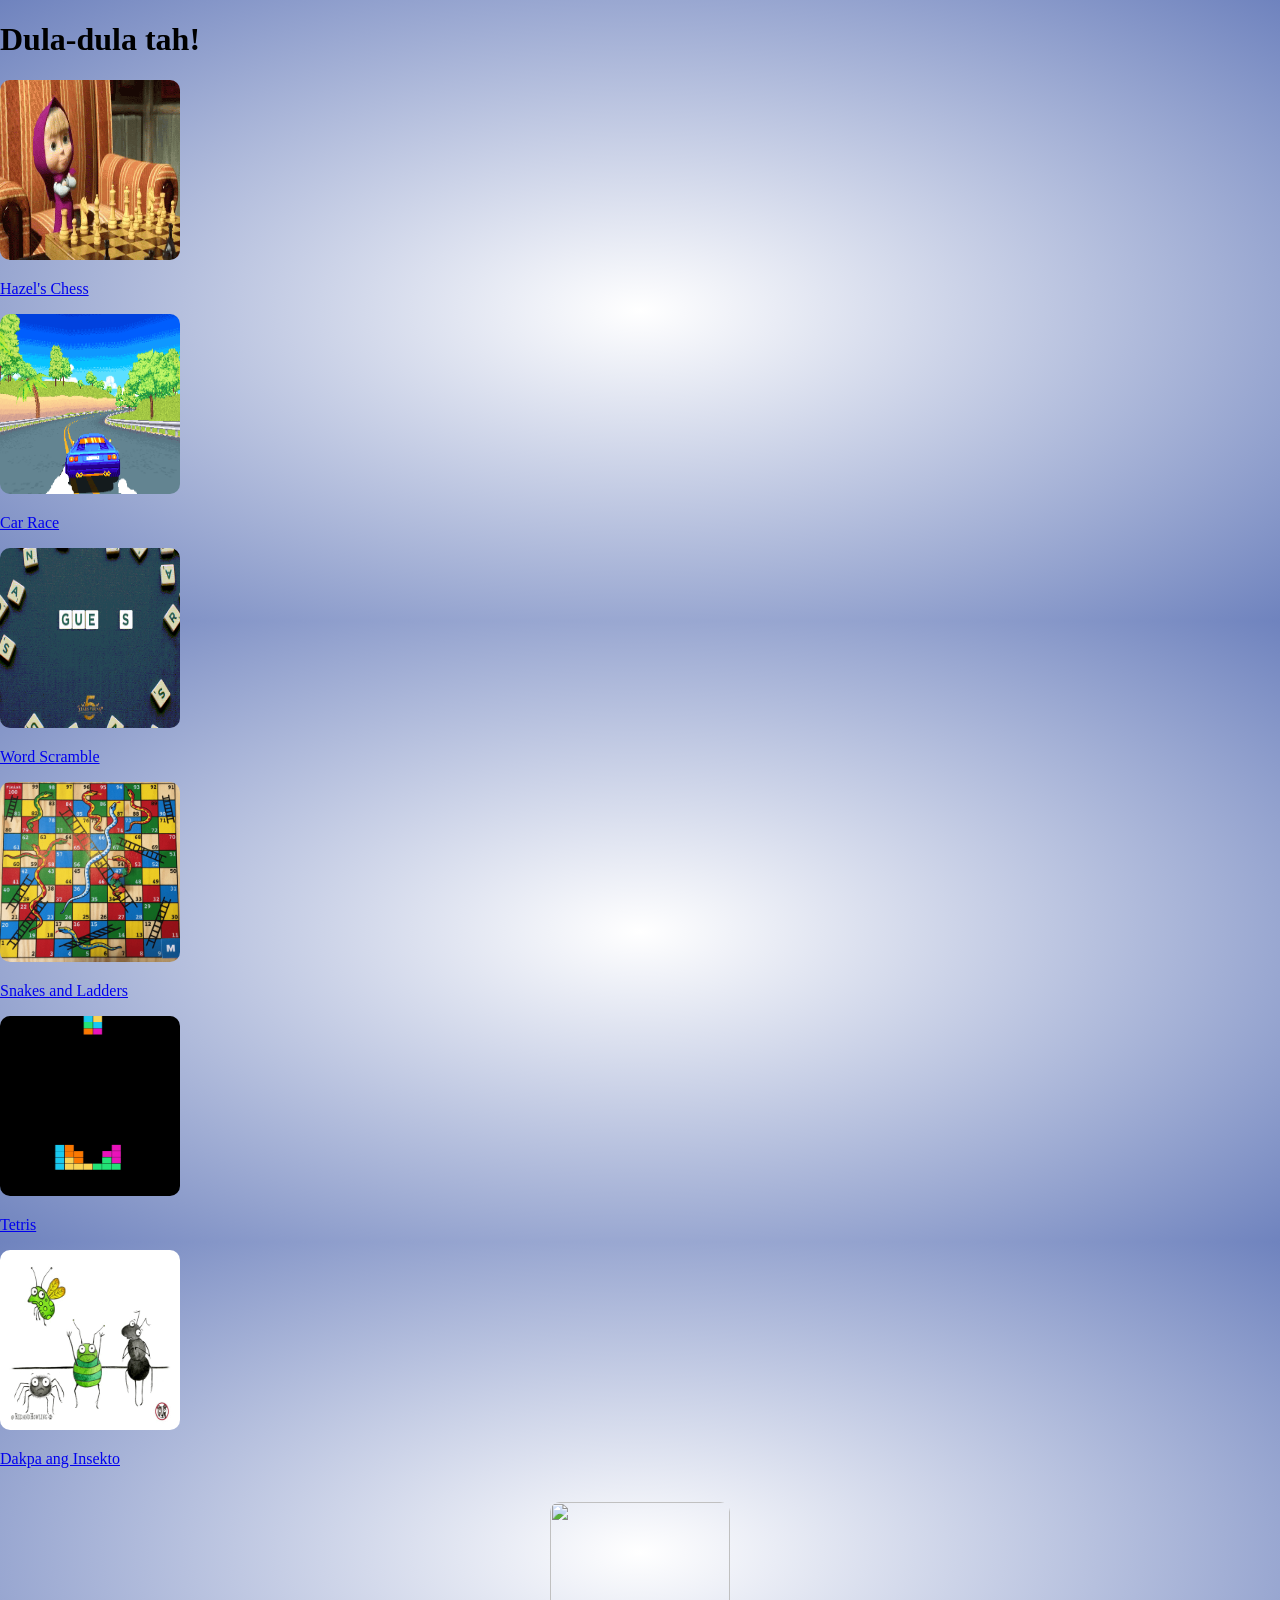
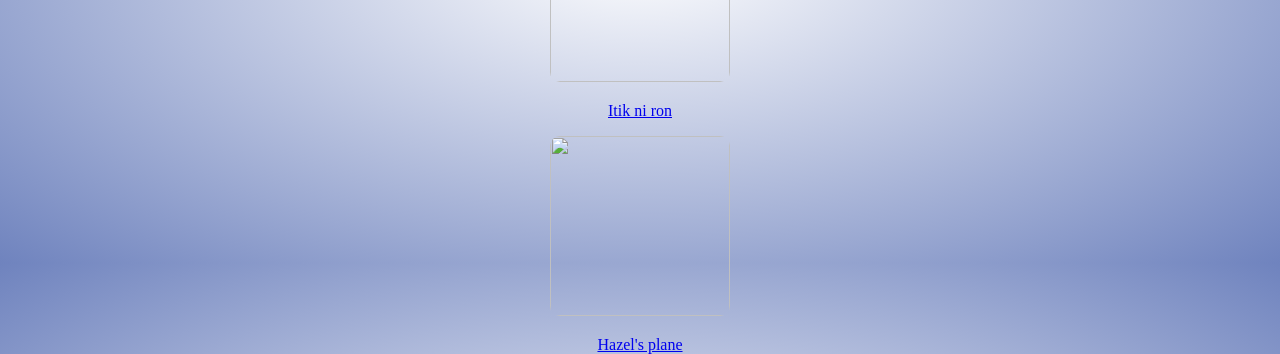
==== commit 2e034810: "Update index.html" ====
--- a/index.html
+++ b/index.html
@@ -15,6 +15,9 @@
   <body>
     <h1>Dula-dula tah!</h1>
     <div id="maindiv">
+      <div id="div1"><a href="./Chess/index.html"><img src="chess.gif" id="planeImage" width="180px" height="180px"></br>
+        <p id="itikP">Hazel's Chess</p></a></div>
+      
      <div id="div1"><a href="./CarRace/index.html"><img src="car.gif" id="planeImage" width="180px" height="180px"></br>
         <p id="itikP">Car Race</p></a></div>
       
